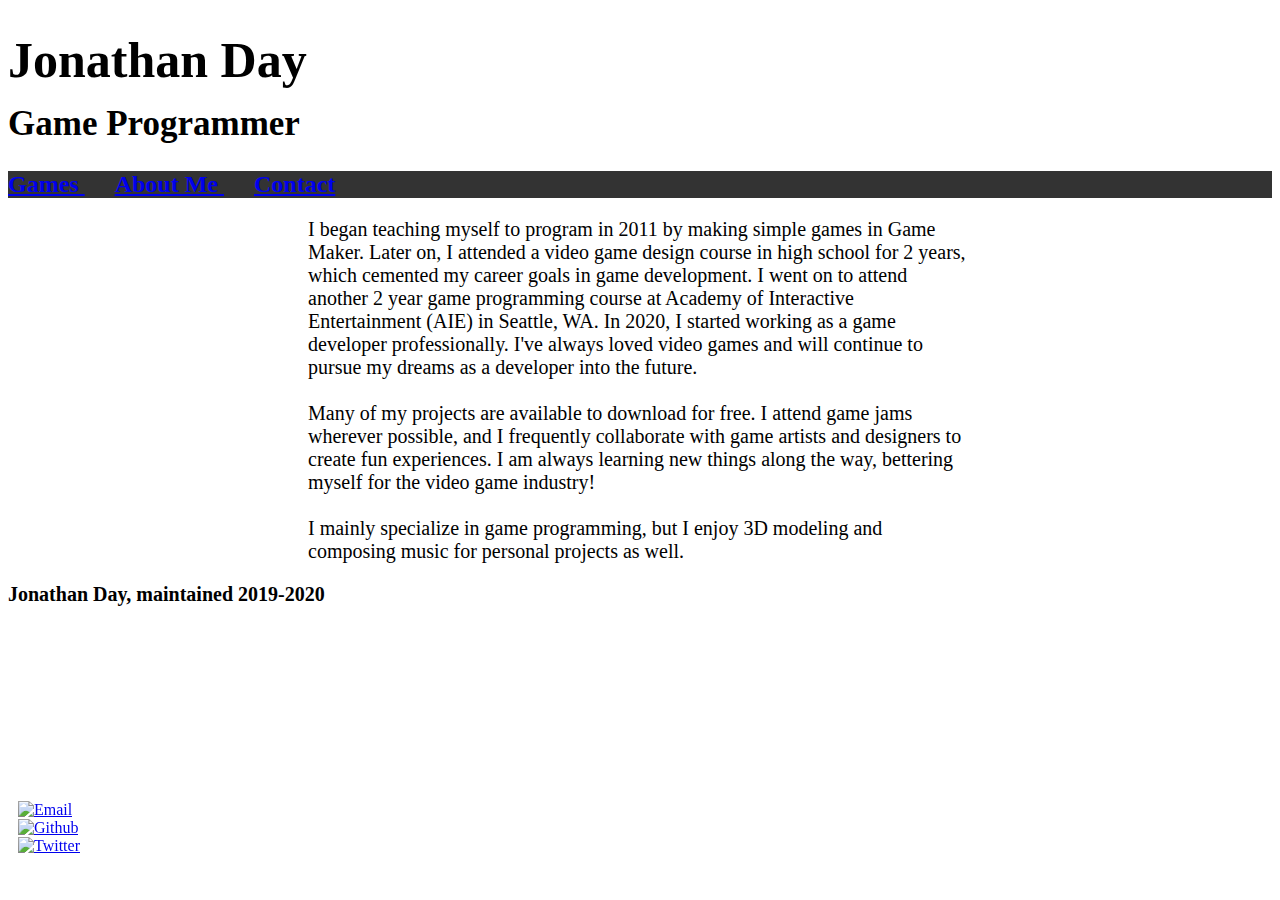
==== about.html @ dc348ecc "Updated about me text" ====
<!DOCTYPE html>

<link rel="stylesheet" type="text/css" href="stylesheet.css">

<html>
<title> Jonathan Day </title>

<h1>
    <p style="font-size:50px; font-weight: bold; margin: 0; padding-top: 10px; padding-bottom: 5px;">Jonathan Day</p>
    <p style="font-size:35px; margin: 0; padding-top: 10px; padding-bottom: 5px;">Game Programmer</p>
</h1>

<h2 style="background-color: rgb(51, 51, 51);">
    <a href="index.html" style="padding-right: 30px;"> Games </a>
    <a href="about.html" style="padding-right: 30px;"> About Me </a>
    <a href="contact.html" style="padding-right: 30px;"> Contact </a>
</h2>

<body>
    
    <!--About Me text-->
    <div>
        <p style="font-size: 20px; margin-left: 300px; margin-right: 300px;">
            I began teaching myself to program in 2011 by making simple games in Game Maker.
            Later on, I attended a video game design course in high school for 2 years, which cemented my career goals in game development.
            I went on to attend another 2 year game programming course at Academy of Interactive Entertainment (AIE) in Seattle, WA.
            In 2020, I started working as a game developer professionally.
            I've always loved video games and will continue to pursue my dreams as a developer into the future.
            <br><br>Many of my projects are available to download for free. I attend game jams wherever possible, and I frequently collaborate with game artists and designers to create fun experiences.
            I am always learning new things along the way, bettering myself for the video game industry!
            <br><br>I mainly specialize in game programming, but I enjoy 3D modeling and composing music for personal projects as well.
        </p>
    </div>

    <!--Contact link icons on bottom left-->
    <div style="position: fixed; bottom: 35px; margin: 10px;" >
        <a href="mailto:devjonathanday@gmail.com">
            <img src="images/email_icon.png" alt="Email" style="width:50px; height:50px; border:30px;">
        </a><br>
        <a href="https://github.com/devjonathanday">
            <img src="images/github_icon.png" alt="Github" style="width:50px; height:50px; border:30px;">
        </a><br>
        <a href="https://twitter.com/Dayveloper">
            <img src="images/twitter_icon.png" alt="Twitter" style="width:50px; height:50px; border:30px;">
        </a>
    </div>

</body>

<h3>
    <p style="font-size:20px;">Jonathan Day, maintained 2019-2020</p>
</h3>

</html>
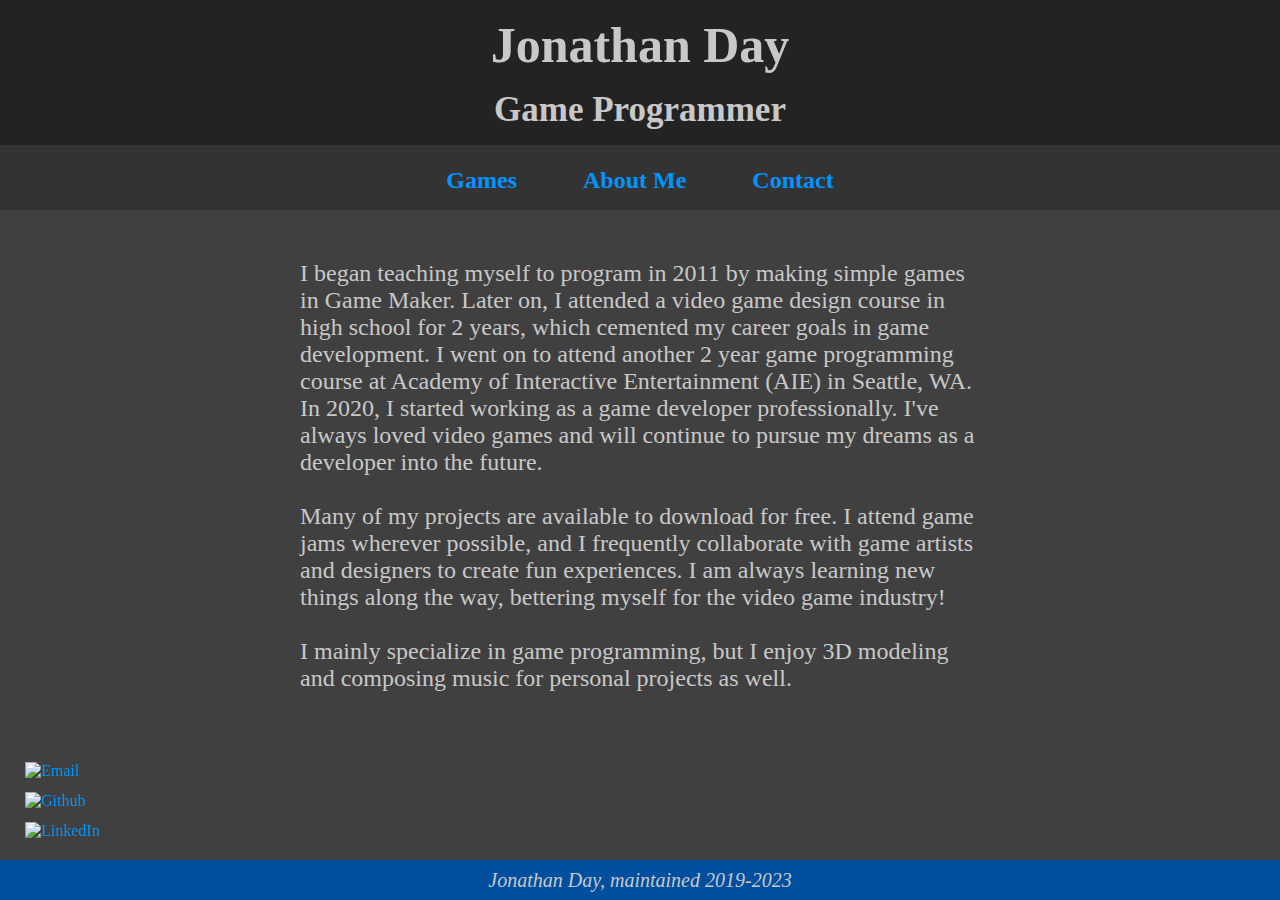
==== commit b04797e4: "Revamped game containers" ====
--- a/about.html
+++ b/about.html
@@ -6,21 +6,21 @@
 <title> Jonathan Day </title>
 
 <h1>
-    <p style="font-size:50px; font-weight: bold; margin: 0; padding-top: 10px; padding-bottom: 5px;">Jonathan Day</p>
-    <p style="font-size:35px; margin: 0; padding-top: 10px; padding-bottom: 5px;">Game Programmer</p>
+    <p class="name">Jonathan Day</p>
+    <p class="jobTitle">Game Programmer</p>
 </h1>
 
-<h2 style="background-color: rgb(51, 51, 51);">
-    <a href="index.html" style="padding-right: 30px;"> Games </a>
-    <a href="about.html" style="padding-right: 30px;"> About Me </a>
-    <a href="contact.html" style="padding-right: 30px;"> Contact </a>
+<h2 style="background-color: rgb(51, 51, 51); margin-bottom: 50px;">
+    <a href="index.html" style="padding: 30px;">Games</a>
+    <a href="about.html" style="padding: 30px;">About Me</a>
+    <a href="contact.html" style="padding: 30px;">Contact</a>
 </h2>
 
 <body>
     
     <!--About Me text-->
     <div>
-        <p style="font-size: 20px; margin-left: 300px; margin-right: 300px;">
+        <p style="font-size: 24px; margin-left: 300px; margin-right: 300px; font-family: bahnschrift; color: rgb(200,200,200)">
             I began teaching myself to program in 2011 by making simple games in Game Maker.
             Later on, I attended a video game design course in high school for 2 years, which cemented my career goals in game development.
             I went on to attend another 2 year game programming course at Academy of Interactive Entertainment (AIE) in Seattle, WA.
@@ -33,22 +33,22 @@
     </div>
 
     <!--Contact link icons on bottom left-->
-    <div style="position: fixed; bottom: 35px; margin: 10px;" >
+    <div style="position: fixed; left: 25px; bottom: 60px;" >
         <a href="mailto:devjonathanday@gmail.com">
-            <img src="images/email_icon.png" alt="Email" style="width:50px; height:50px; border:30px;">
+            <img src="images/email_icon.png" alt="Email" style="width:50px; height:50px; margin-bottom: 12px;">
         </a><br>
         <a href="https://github.com/devjonathanday">
-            <img src="images/github_icon.png" alt="Github" style="width:50px; height:50px; border:30px;">
+            <img src="images/github_icon.png" alt="Github" style="width:50px; height:50px; margin-bottom: 12px;">
         </a><br>
-        <a href="https://twitter.com/Dayveloper">
-            <img src="images/twitter_icon.png" alt="Twitter" style="width:50px; height:50px; border:30px;">
+        <a href="https://www.linkedin.com/in/devjonathanday">
+            <img src="images/linkedin_icon.png" alt="LinkedIn" style="width:50px; height:50px;">
         </a>
     </div>
 
 </body>
 
-<h3>
-    <p style="font-size:20px;">Jonathan Day, maintained 2019-2020</p>
-</h3>
+<footer>
+    <p style="font-size:20px;">Jonathan Day, maintained 2019-2023</p>
+</footer>
 
 </html>--- a/stylesheet.css
+++ b/stylesheet.css
@@ -0,0 +1,122 @@
+html,
+body {
+    margin: 0;
+    padding: 0;
+    background-color: rgb(64, 64, 64);
+}
+
+h1 {
+    margin: 0;
+    padding-top: 10px;
+    padding-bottom: 5px;
+    font-family: bahnschrift;
+    line-height: 50px;
+    color: rgb(200, 200, 200);
+    text-align: center;
+    background-color: rgb(35, 35, 35);
+}
+
+p.name {
+    font-size: 50px;
+    font-weight: bold;
+    margin: 0;
+    padding-top: 10px;
+    padding-bottom: 5px;
+}
+
+p.jobTitle {
+    font-size: 35px;
+    margin: 0;
+    padding-top: 10px;
+    padding-bottom: 5px;
+}
+
+h2 {
+    padding: 30px;
+    margin: 0;
+    padding-top: 10px;
+    padding-bottom: 5px;
+    font-family: bahnschrift;
+    line-height: 50px;
+    color: rgb(200, 200, 200);
+    text-align: center;
+    background-color: rgb(51, 51, 51);
+}
+
+.game-container {
+    display: flex;
+    margin-bottom: 50px;
+    margin-left: 20%;
+    margin-right: 20%;
+
+    padding: 25px;
+    background-color: rgb(51, 51, 51);
+}
+
+.image-space {
+    width: 250px;
+    margin-right: 25px;
+}
+
+.description-space {
+    flex-grow: 1;
+    display: inline;
+    vertical-align: auto;
+}
+
+.game-link {
+    font-family: bahnschrift;
+    font-size: 35px;
+    font-weight: bold;
+}
+
+a.game-header {
+    font-family: bahnschrift;
+    font-size: 35px;
+    font-weight: bold;
+}
+
+.game-description {
+    color: rgb(200, 200, 200);
+    font-family: bahnschrift;
+    font-size: 20px;
+}
+
+img.game-image {
+    width: 250px;
+    height: 250px;
+}
+
+footer {
+    position: fixed;
+    bottom: 0;
+    width: 100%;
+    margin: 0;
+    padding-top: 0px;
+    line-height: 0;
+    font-family: bahnschrift;
+    font-style: italic;
+    color: rgb(200, 200, 200);
+    text-align: center;
+    background-color: rgb(0, 79, 158);
+}
+
+a:link {
+    text-decoration: none;
+    color: rgb(0, 148, 255);
+}
+
+a:visited {
+    text-decoration: none;
+    color: rgb(0, 148, 255);
+}
+
+a:hover {
+    text-decoration-line: underline;
+    color: rgb(200, 200, 200);
+}
+
+a:active {
+    text-decoration: none;
+    color: rgb(200, 200, 200);
+}